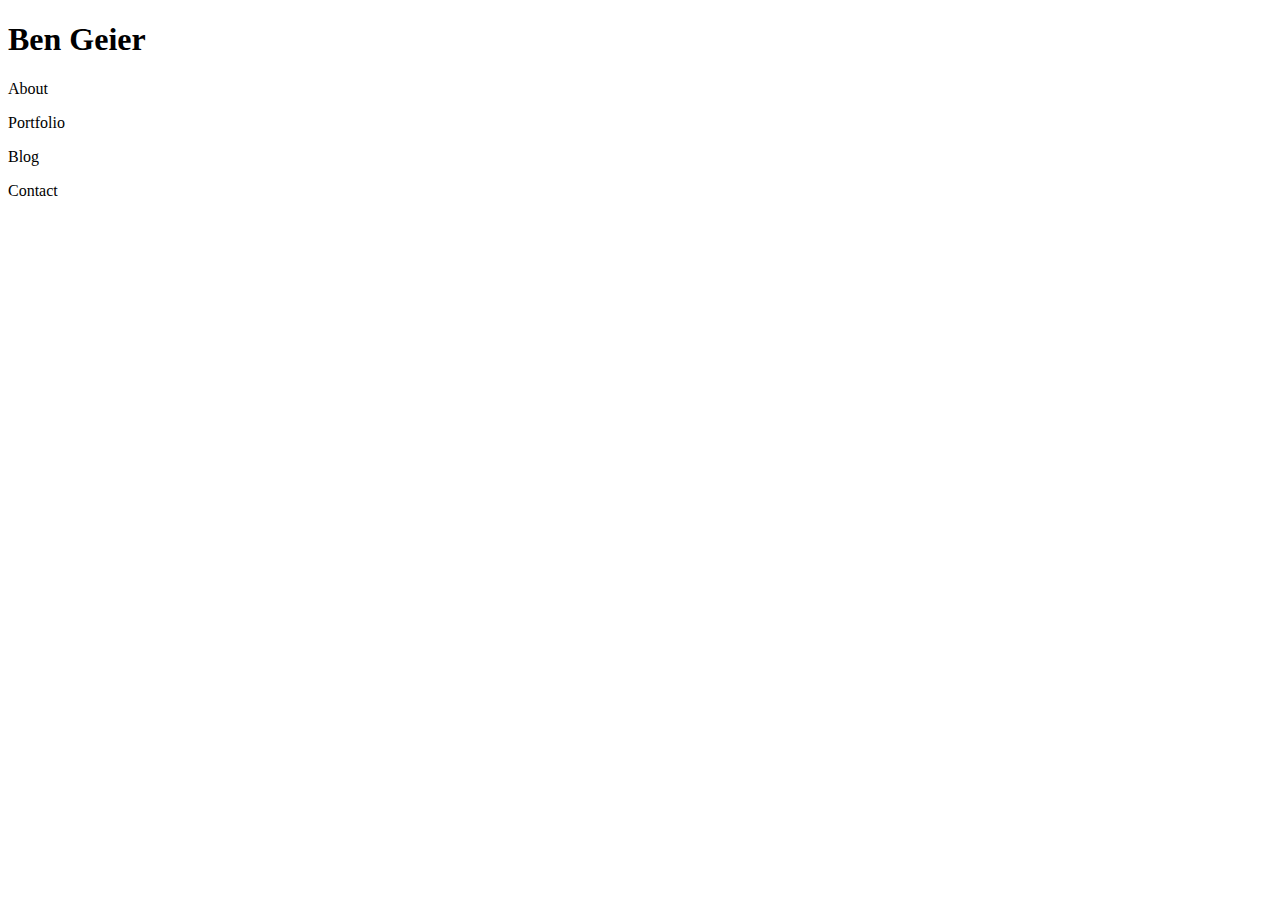
==== Pages/about.html @ 1fd21d70 "build out main page, create about page" ====
<!DOCTYPE html>
<html lang="en">
    <head>
        <meta charset="UTF-8">
        <link rel="stylesheet" href="style.css"/>
        <title>About</title>
    </head>
    <body>
        <div id="header">
            <div id ="name">
                <h1><strong>Ben Geier</strong></h1>
            </div>
            <div id="linkBox">
                <div class="link" id="about">
                    <p>About</p>
                </div>
                <div class="link" id="portfolio">
                    <p>Portfolio</p>
                </div>
                <div class="link" id="blog">
                    <p>Blog</p>
                </div>
                <div class="link" id="contact">
                    <p>Contact</p>
                </div>
            </div>
        </div>
    </body>
</html>
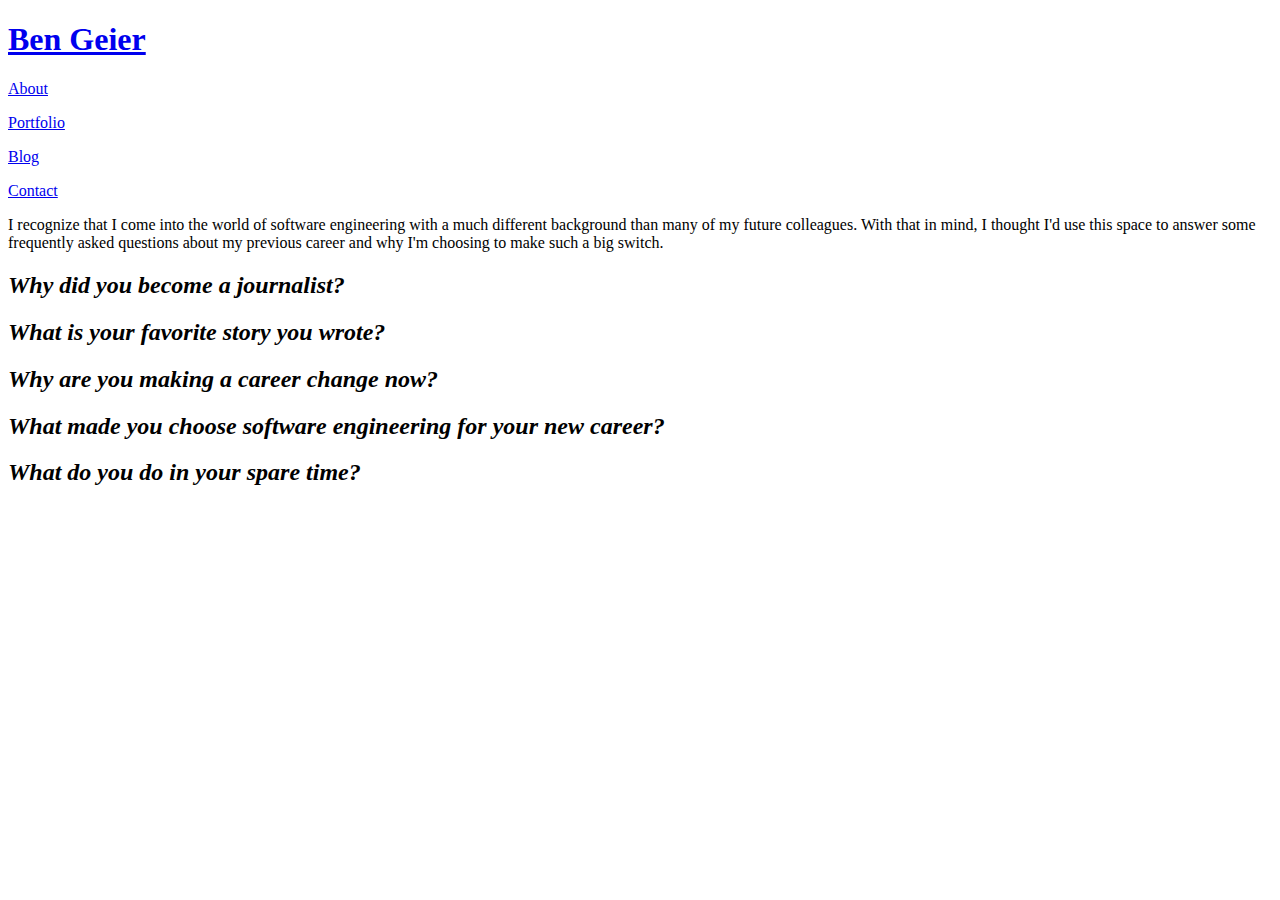
==== commit a4b4af53: "fix headers/structure" ====
--- a/Pages/about.html
+++ b/Pages/about.html
@@ -2,27 +2,43 @@
 <html lang="en">
     <head>
         <meta charset="UTF-8">
-        <link rel="stylesheet" href="style.css"/>
-        <title>About</title>
+        <link rel="stylesheet" href="/Users/ben/Development/code/my-personal-website/style.css">
+        <script src="script.js"></script>
+        <title>Ben Geier</title>
     </head>
     <body>
         <div id="header">
             <div id ="name">
-                <h1><strong>Ben Geier</strong></h1>
+                <h1><strong><a href="/Users/ben/Development/code/my-personal-website/index.html">Ben Geier</a></strong></h1>
             </div>
             <div id="linkBox">
                 <div class="link" id="about">
-                    <p>About</p>
+                    <p><a href="/Users/ben/Development/code/my-personal-website/Pages/pages/about.html">About</a></p>
                 </div>
                 <div class="link" id="portfolio">
-                    <p>Portfolio</p>
+                    <p><a href="/Users/ben/Development/code/my-personal-website/Pages/pages/portfolio.html">Portfolio</a></p>
                 </div>
                 <div class="link" id="blog">
-                    <p>Blog</p>
+                    <p><a href="/Users/ben/Development/code/my-personal-website/Pages/pages/blog.html">Blog</a></p>
                 </div>
                 <div class="link" id="contact">
-                    <p>Contact</p>
+                    <p><a href="/Users/ben/Development/code/my-personal-website/Pages/pages/contact.html">Contact</a></p>
                 </div>
+            </div>
+        </div>
+        <div class="aboutMain">
+            <div class="aboutIntro">
+                <p>I recognize that I come into the world of software engineering with a much different background than
+                   many of my future colleagues. With that in mind, I thought I'd use this space to answer some frequently asked
+                   questions about my previous career and why I'm choosing to make such a big switch.
+                </p>
+            </div>    
+            <div id="aboutQuestions">    
+                <div class="question", id="q1"><h2><em>Why did you become a journalist?</em></h2></div>
+                <div class="question" id="q2"><h2><em>What is your favorite story you wrote?</em></h2></div>
+                <div class="question" id="q3"><h2><em>Why are you making a career change now?</em></h2></div>
+                <div class="question" id="q4"><h2><em>What made you choose software engineering for your new career?</em></h2></div>
+                <div class="question" id="q5"><h2><em>What do you do in your spare time?</em></h2></div>
             </div>
         </div>
     </body>
